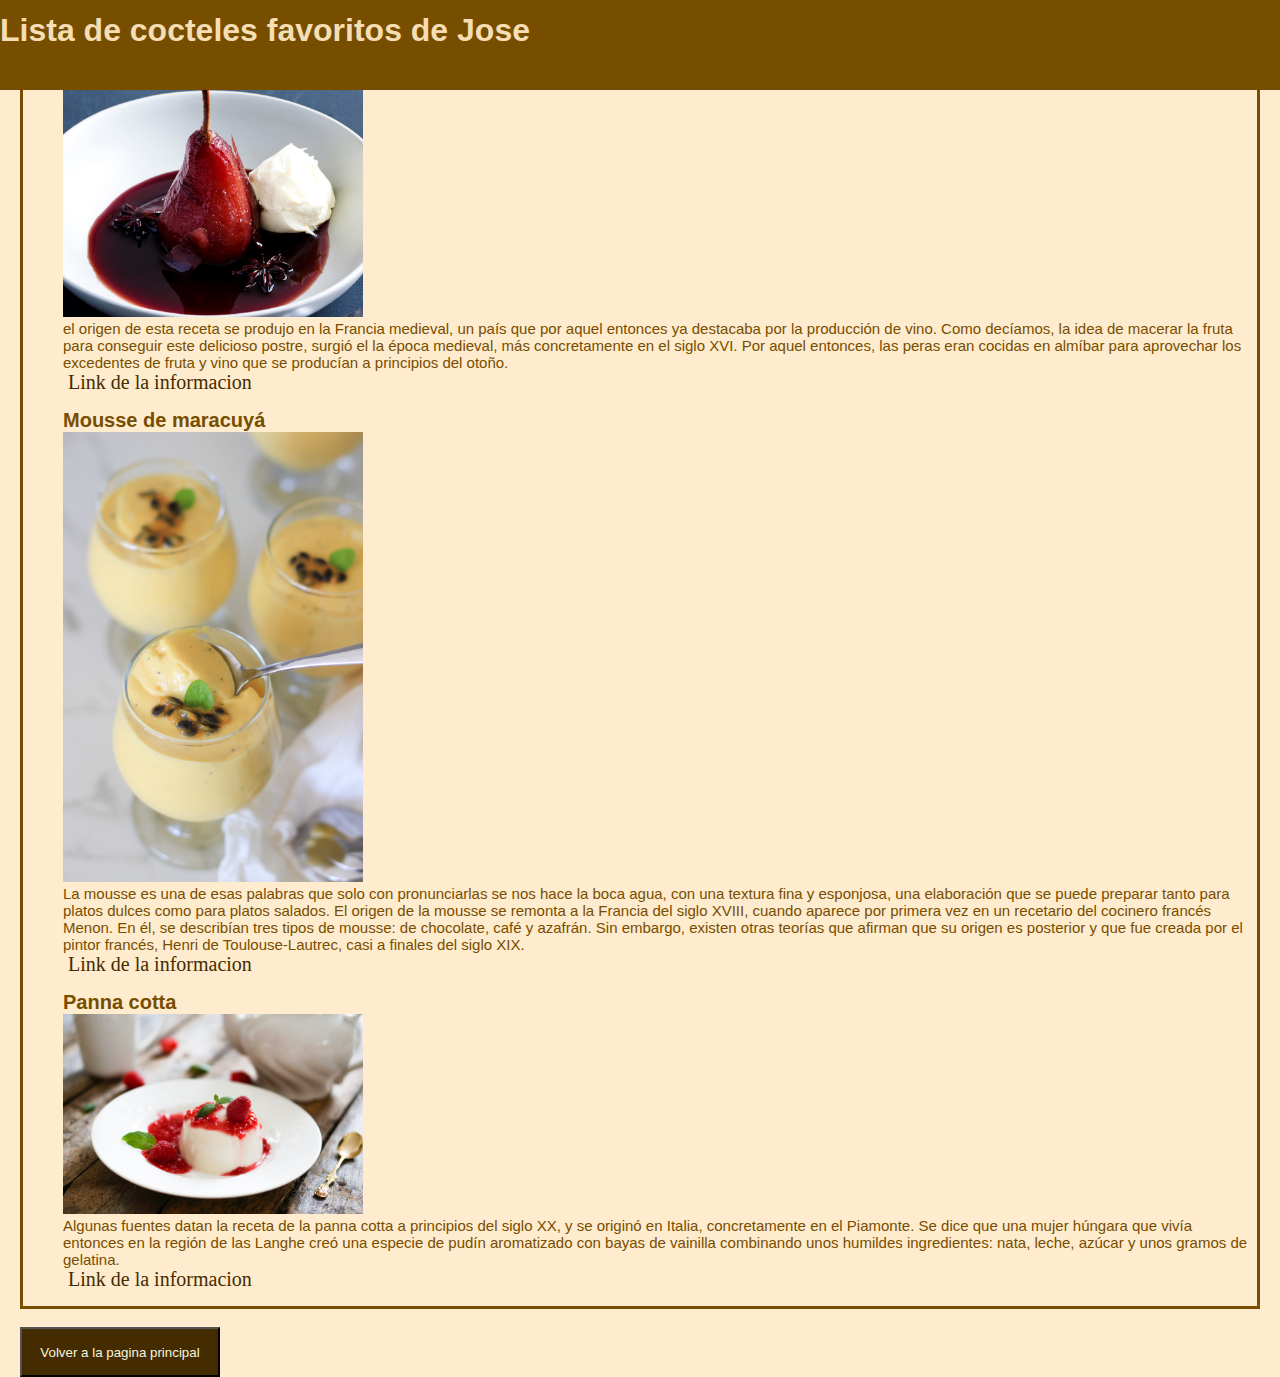
==== src/main/resources/static/Postres.html @ dc4ecb18 "tarea 2, Jose Alberto Padilla Rivas" ====
<!DOCTYPE html>

<html>
    <head>
        <title>Postres</title>
        <meta charset="UTF-8">
        <meta name="viewport" content="width=device-width, initial-scale=1.0">
        <link href="css/postres.css" rel="stylesheet" type="text/css"/>
    </head>
    <body>
        <div class="Lista-postres"> 
            <h1>Lista de cocteles favoritos de Jose</h1>
        </div>
        <br>

        <ol class="postres">
            <li class="elemento"><p class="titulo"><strong>Peras al vino</strong></p><img src="imagenes/peras-vino-tinto.jpg" alt="300" width="300"/>
                <p>el origen de esta receta se produjo en la Francia medieval, un país que por aquel entonces ya destacaba por la producción de vino.
                    Como decíamos, la idea de macerar la fruta para conseguir este delicioso postre, surgió el la época medieval, más concretamente en el siglo XVI. 
                    Por aquel entonces, las peras eran cocidas en almíbar para aprovechar los excedentes de fruta y vino que se producían a principios del otoño.</p>   
                <a target="_blank" class="link" href="https://raizdeguzman.com/recetas-peras-al-vino/#:~:text=Las%20peras%20al%20vino%20son,por%20la%20producci%C3%B3n%20de%20vino."> Link de la informacion</a> </li>

            <li class="elemento"><p class="titulo"><strong>Mousse de maracuyá</strong></p><img src="imagenes/mousse de maracuya.jpg" alt="300" width="300"/>                
                <p>La mousse es una de esas palabras que solo con pronunciarlas se nos hace la boca agua, con una textura fina y esponjosa, una elaboración que se puede preparar tanto para platos dulces como para platos salados.
                    El origen de la mousse se remonta a la Francia del siglo XVIII, cuando aparece por primera vez en un recetario del cocinero francés Menon. En él, se describían tres tipos de mousse: de chocolate, café y azafrán.
                    Sin embargo, existen otras teorías que afirman que su origen es posterior y que fue creada por el pintor francés, Henri de Toulouse-Lautrec, casi a finales del siglo XIX. </p>   
                <a target="_blank" class="link" href="http://dasilvagastronomia.com/Web/origen-de-la-mousse/">Link de la informacion</a> </li>

            <li class="elemento"><p class="titulo"><strong>Panna cotta</strong></p><img src="imagenes/pana cotta.jpg" alt="300" width="300"/>                
                <p>Algunas fuentes datan la receta de la panna cotta a principios del siglo XX, y se originó en Italia, concretamente en el Piamonte.
                    Se dice que una mujer húngara que vivía entonces en la región de las Langhe creó una especie de pudín aromatizado con bayas de vainilla combinando unos humildes ingredientes: nata, leche, azúcar y unos gramos de gelatina.</p>   
                <a target="_blank" class="link" href="https://www.rivareno.com/es/panna-cotta-curiosidades-y-origenes/">Link de la informacion</a> </li>
        </ol>
        <br>
        <a href="index.html">
            <input type="button" name="volver" value="Volver a la pagina principal" style="width: 200px; height: 50px; background-color: #442c00; color:beige;"/><br> 
        </a>
    </body>
</html>
---- src/main/resources/static/css/postres.css ----
/*
Click nbfs://nbhost/SystemFileSystem/Templates/Licenses/license-default.txt to change this license
Click nbfs://nbhost/SystemFileSystem/Templates/Other/CascadeStyleSheet.css to edit this template
*/
/* 
    Created on : 1 oct 2023, 09:46:06
    Author     : josep
*/
*{
    margin:0;
    box-sizing: border-box;
}
body{
    font-family: sans-serif;
    padding: 45px 20px 0px;
    background-color: blanchedalmond;
}
.Lista-postres{
    color:wheat;
    line-height: 60px;
    background-color: #774e00;
    height: 10%;
    top:0;
    left:0;
    width: 100%;
    position: fixed;
}
.postres{
    font-size: 15px;
    color:#774e00;
    border-style:solid;
    list-style: none;
}
.link{
    color:#442c00;
    text-decoration: none;
    padding: 0px 5px;
    border-radius: 5px;
    font-size: 20px;
    font-family: fantasy;
    
}

.link:hover{
    background-color:#d68c00;
    transition: 0.7s;
}


.elemento{
    margin-bottom: 15px;
}

.titulo{
 font-size: 20px;  
}
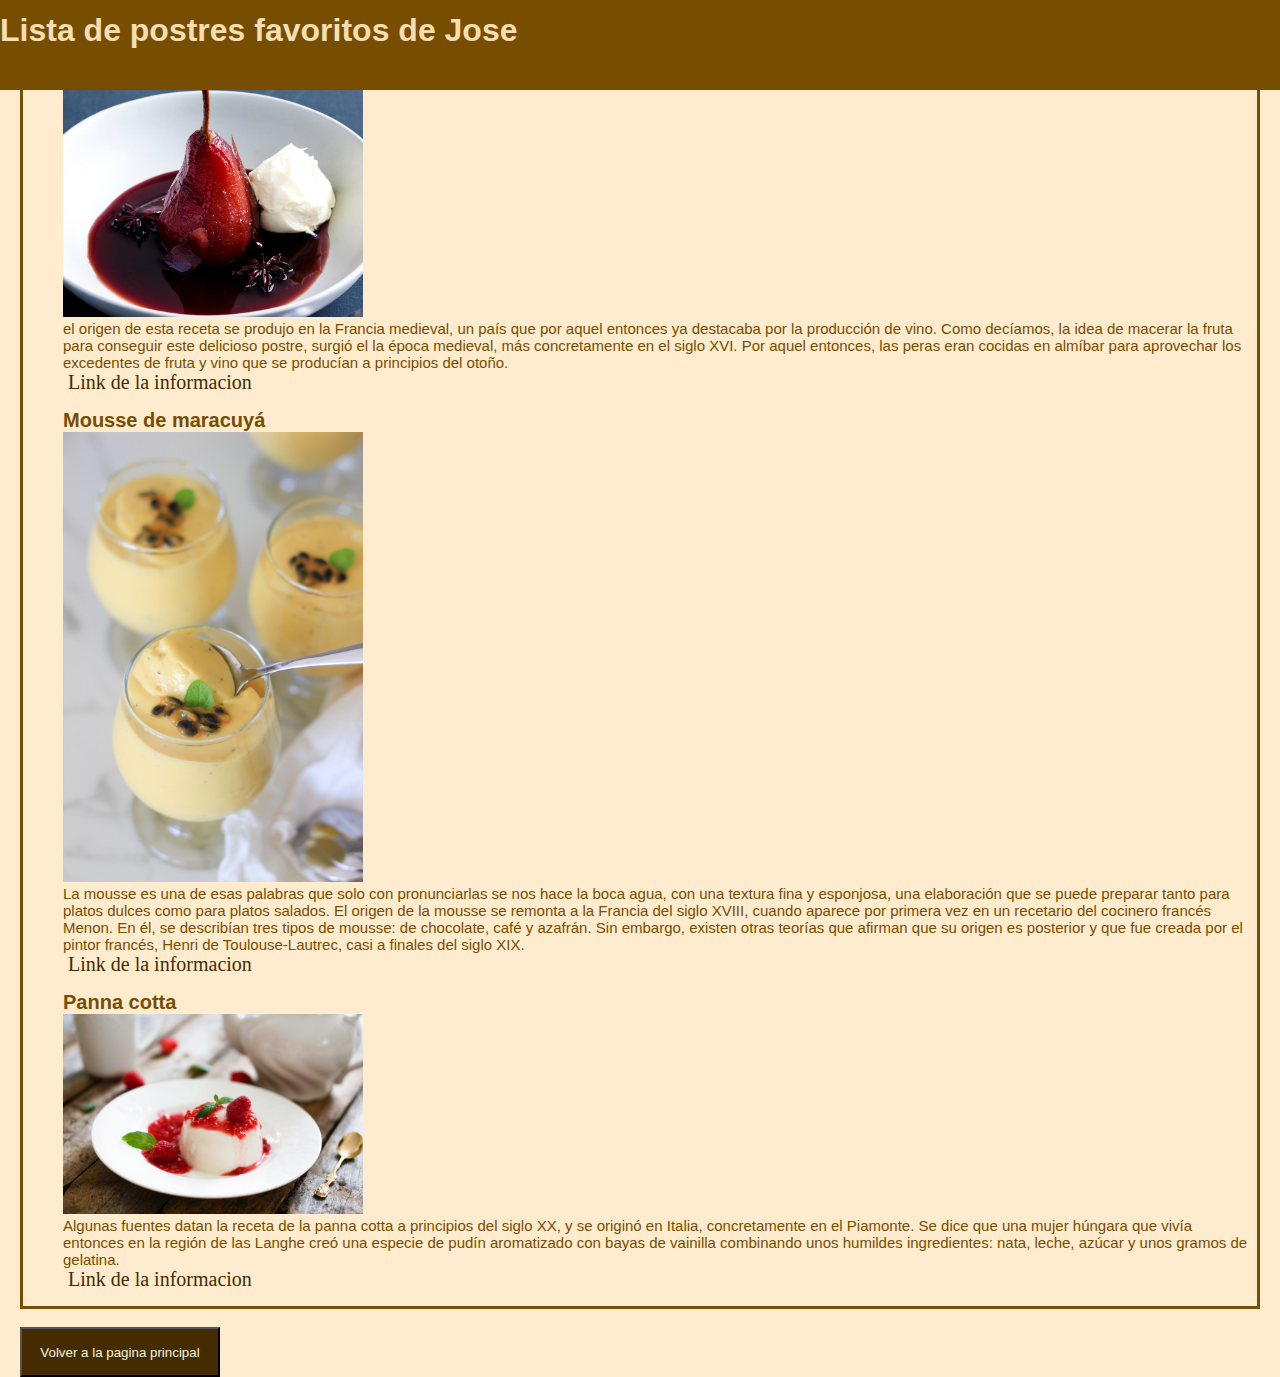
==== commit 8eeda01d: "tarea 2, Jose Alberto Padilla Rivas, correccion" ====
--- a/src/main/resources/static/Postres.html
+++ b/src/main/resources/static/Postres.html
@@ -9,7 +9,7 @@
     </head>
     <body>
         <div class="Lista-postres"> 
-            <h1>Lista de cocteles favoritos de Jose</h1>
+            <h1>Lista de postres favoritos de Jose</h1>
         </div>
         <br>
 
